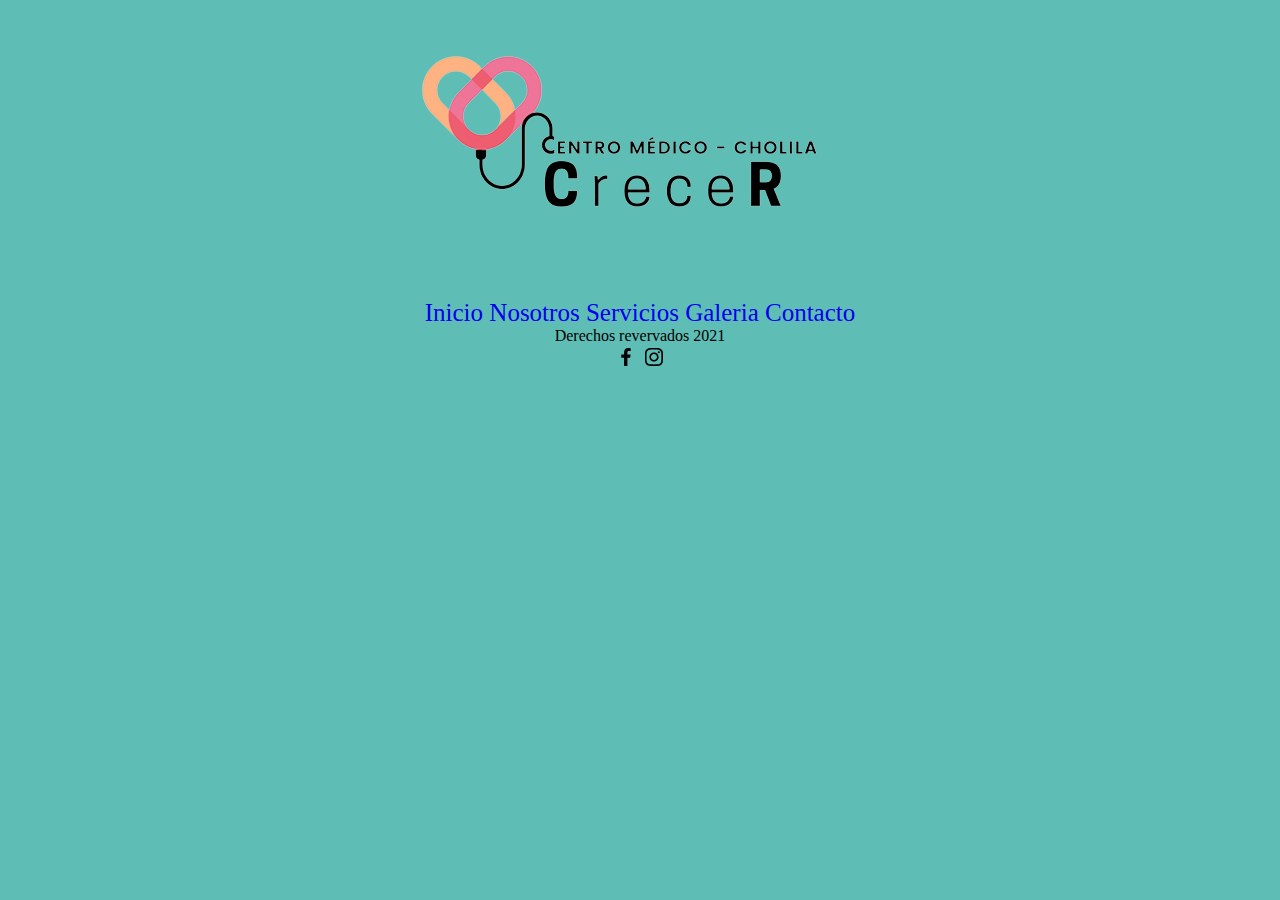
==== page/Contacto.html @ f248c6a3 "grabo mi primera version" ====
<!DOCTYPE html>
<html lang="en">
    <head>
        <meta charset="UTF-8">
        <meta http-equiv="X-UA-Compatible" content="IE=edge">
        <meta name="viewport" content="width=device-width, initial-scale=1.0">
        <title>Contacto</title>
        <link rel="stylesheet" href="../CSS/estilos.css">
    </head>
    </head>
    <body class="fondo">
        <header>
            <!--Navegacion Contacto-->
                <nav class="navegacion">
                    <img class="logo" src="../assets/img/Sin_título-1-removebg-preview.png"  alt="logo">
                    <a href="../Index.html">Inicio</a>
                    <a href="./Nosotros.html">Nosotros</a>
                    <a href="./Servicios.html">Servicios</a>
                    <a href="./Galeria.html">Galeria</a>
                    <a href="#">Contacto</a>
                    </nav>
        </header>       
            <main>

            </main>
            <footer class="footer" >
                <p >Derechos revervados 2021</p>
                <a href="https://m.facebook.com/profile.php?id=100083352640582&_rdr" target="_blank">
                    <img src="../assets/img/bxl-facebook.svg" alt="Logo de Facebook">
                    </a>
                    <a href="https://instagram.com/crecer.centromedico?igshid=NmE0MzVhZDY=" target="_blank">
                        <img src="../assets/img/bxl-instagram.svg" alt="Logo de Instagram">
                    </a>
            </footer>
    </body>
</html>
---- CSS/estilos.css ----
*
{
margin: 0%;
padding: 0%;
box-sizing:border-box;
}
@font-face { 
    font-family: "Mystery Quest"; 
    src: url("./fuentes/roboto.ttf"); 
} 

body
{
background-color:#5EBDB4;
}
/*sacar el subrallado*/
a:link, a:visited
{ text-decoration: none; 
}

/*calse de navegacion */
.navegacion{
    
    text-align:center;
    text-decoration: none;
    font-size: 25px;
    display: block;
    }
/*Calse de centar el logo*/
.logo
{
display: block;
margin:auto;
position:sticky;
}
/*clase imegen estatica*/


/*clase de footer*/
.footer
{
    text-align: center;
}
/*Parafo de principal */
.p{
    font-family: "Mystery Quest",regular;
    text-align: center;
}
/*clase titulos y sub titulos*/

h1
{
    font-family: "Mystery Quest",italic;
    text-align: center
}
h2
{
    font-family: "Mystery Quest",bolddltlic;
    text-align: center
}
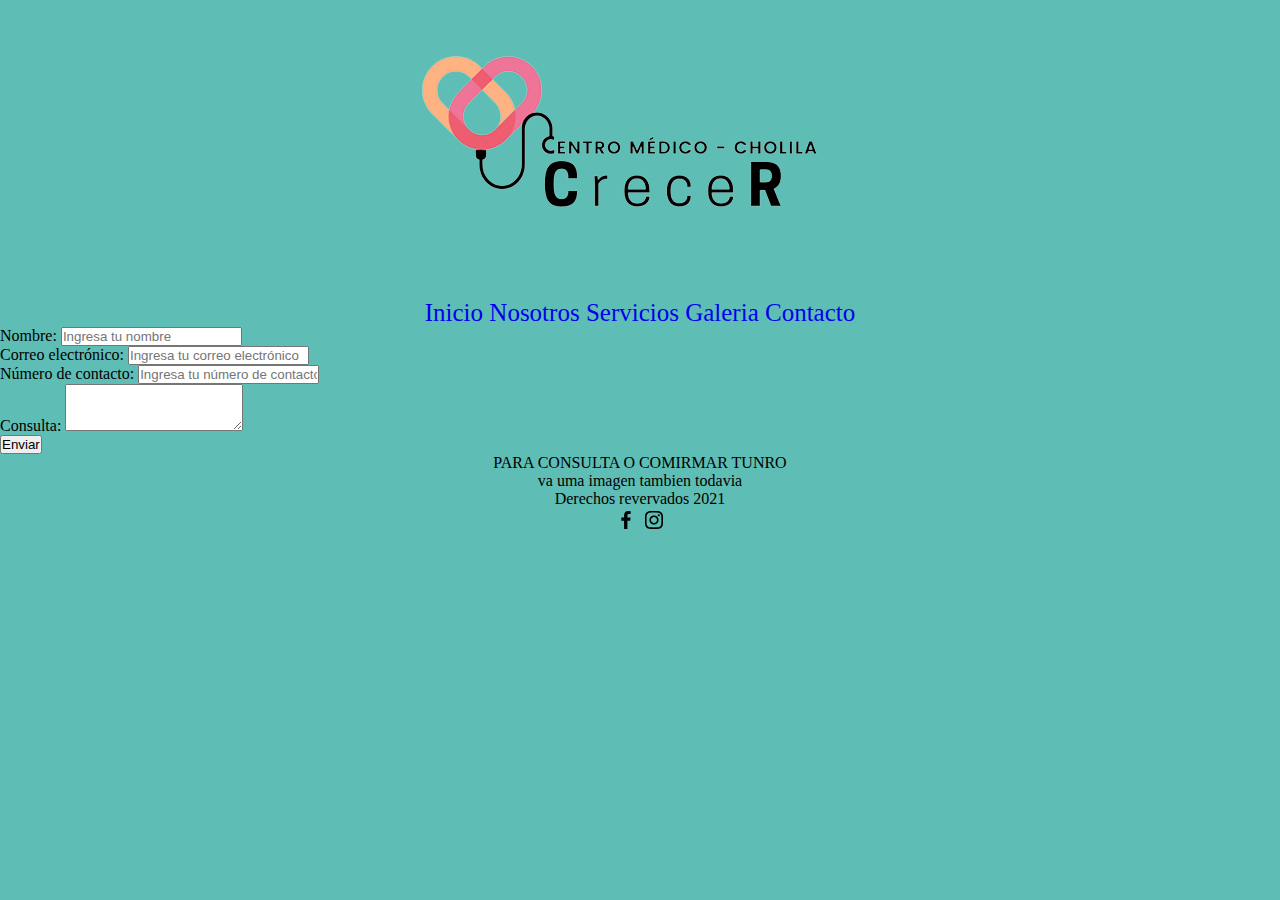
==== commit c49ed148: "grabo modificaciones en contacto y servicios" ====
--- a/page/Contacto.html
+++ b/page/Contacto.html
@@ -5,6 +5,7 @@
         <meta http-equiv="X-UA-Compatible" content="IE=edge">
         <meta name="viewport" content="width=device-width, initial-scale=1.0">
         <title>Contacto</title>
+        <link href="https://cdn.jsdelivr.net/npm/bootstrap@5.0.2/dist/css/bootstrap.min.css" rel="stylesheet" integrity="sha384-EVSTQN3/azprG1Anm3QDgpJLIm9Nao0Yz1ztcQTwFspd3yD65VohhpuuCOmLASjC" crossorigin="anonymous">
         <link rel="stylesheet" href="../CSS/estilos.css">
     </head>
     </head>
@@ -20,7 +21,38 @@
                     <a href="#">Contacto</a>
                     </nav>
         </header>       
-            <main>
+            <main class="container">
+                <section class="row">
+                    <div class="col md-6">
+                        <form>
+                                    
+                            <div class="form-group">
+                            <label for="nombre">Nombre:</label>
+                            <input type="text" class="form-control" id="nombre" placeholder="Ingresa tu nombre">
+                            </div>
+                            <div class="form-group">
+                            <label for="email">Correo electrónico:</label>
+                            <input type="email" class="form-control" id="email" placeholder="Ingresa tu correo electrónico">
+                            </div>
+                            <div class="form-group">
+                                <label for="telefono">Número de contacto:</label>
+                                <input type="tel" class="form-control" id="telefono" placeholder="Ingresa tu número de contacto">
+                                </div>
+                            <div class="form-group">
+                            <label for="mensaje">Consulta:</label>
+                            <textarea class="form-control" id="mensaje" rows="3"></textarea>
+                            </div>
+                        <button type="submit" class="btn btn-primary">Enviar</button>
+                        </form>
+
+                    </div>
+                    <div class="col md-6">
+                        <p class="p"> PARA CONSULTA  O COMIRMAR TUNRO <br>
+                            va uma imagen tambien todavia <br>
+                        </p>
+                    </div>
+
+                </section>
 
             </main>
             <footer class="footer" >
@@ -32,5 +64,6 @@
                         <img src="../assets/img/bxl-instagram.svg" alt="Logo de Instagram">
                     </a>
             </footer>
+            <script src="https://cdn.jsdelivr.net/npm/bootstrap@5.0.2/dist/js/bootstrap.bundle.min.js" integrity="sha384-MrcW6ZMFYlzcLA8Nl+NtUVF0sA7MsXsP1UyJoMp4YLEuNSfAP+JcXn/tWtIaxVXM" crossorigin="anonymous"></script>
     </body>
 </html>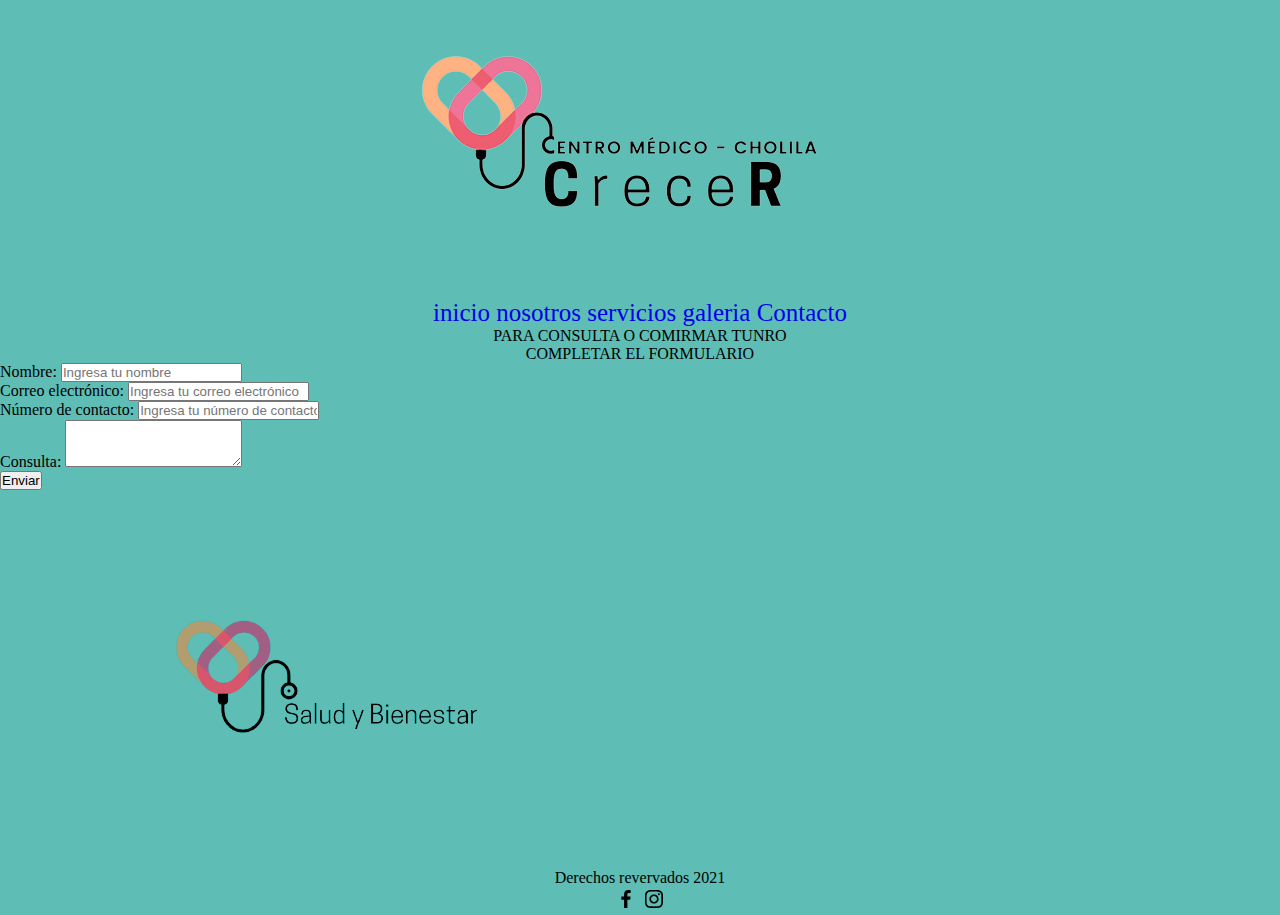
==== commit 075a93e1: "modificaciones 2 entrega" ====
--- a/page/Contacto.html
+++ b/page/Contacto.html
@@ -14,16 +14,19 @@
             <!--Navegacion Contacto-->
                 <nav class="navegacion">
                     <img class="logo" src="../assets/img/Sin_título-1-removebg-preview.png"  alt="logo">
-                    <a href="../Index.html">Inicio</a>
-                    <a href="./Nosotros.html">Nosotros</a>
-                    <a href="./Servicios.html">Servicios</a>
-                    <a href="./Galeria.html">Galeria</a>
+                    <a href="../Index.html">inicio</a>
+                    <a href="./Nosotros.html">nosotros</a>
+                    <a href="./Servicios.html">servicios</a>
+                    <a href="./Galeria.html">galeria</a>
                     <a href="#">Contacto</a>
                     </nav>
         </header>       
             <main class="container">
                 <section class="row">
                     <div class="col md-6">
+                        <p class="p"> PARA CONSULTA  O COMIRMAR TUNRO <br>
+                            COMPLETAR EL FORMULARIO <br>
+                        </p>
                         <form>
                                     
                             <div class="form-group">
@@ -47,8 +50,8 @@
 
                     </div>
                     <div class="col md-6">
-                        <p class="p"> PARA CONSULTA  O COMIRMAR TUNRO <br>
-                            va uma imagen tambien todavia <br>
+                      
+                            <img src="../assets/img/LOGO 2.png"class="card-img-top" alt="logo 2">
                         </p>
                     </div>
 
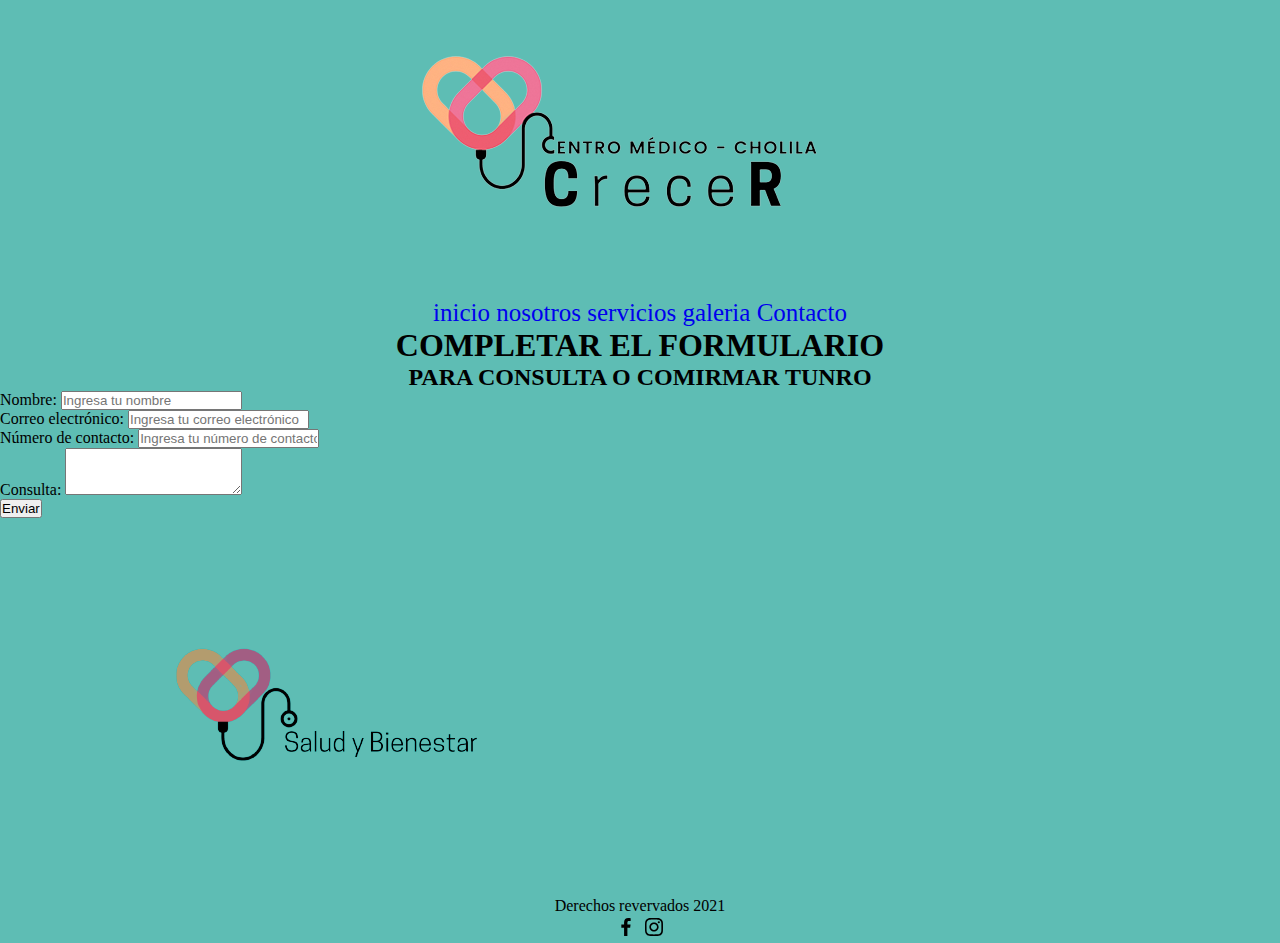
==== commit 4c9e3791: "preentrea3" ====
--- a/page/Contacto.html
+++ b/page/Contacto.html
@@ -4,9 +4,11 @@
         <meta charset="UTF-8">
         <meta http-equiv="X-UA-Compatible" content="IE=edge">
         <meta name="viewport" content="width=device-width, initial-scale=1.0">
-        <title>Contacto</title>
+        <meta name="description" content=" esta pagina esta destina a el uso del formulario para sacar turno o atender cosultas">
+        <meta name="keywords"  content=" centro medico , formlario , consulta , turnos ">
+        <title>Contacto-Centro Médico CreceR</title>
         <link href="https://cdn.jsdelivr.net/npm/bootstrap@5.0.2/dist/css/bootstrap.min.css" rel="stylesheet" integrity="sha384-EVSTQN3/azprG1Anm3QDgpJLIm9Nao0Yz1ztcQTwFspd3yD65VohhpuuCOmLASjC" crossorigin="anonymous">
-        <link rel="stylesheet" href="../CSS/estilos.css">
+        <link rel="stylesheet" href="../sccs/estilos.css">
     </head>
     </head>
     <body class="fondo">
@@ -23,10 +25,13 @@
         </header>       
             <main class="container">
                 <section class="row">
+                    <h1 class="p"> COMPLETAR EL FORMULARIO <br>
+                    </h1>
                     <div class="col md-6">
-                        <p class="p"> PARA CONSULTA  O COMIRMAR TUNRO <br>
-                            COMPLETAR EL FORMULARIO <br>
-                        </p>
+                        <h2 class="p"> PARA CONSULTA  O COMIRMAR TUNRO <br>
+                            
+                        </h2>
+
                         <form>
                                     
                             <div class="form-group">
@@ -50,7 +55,7 @@
 
                     </div>
                     <div class="col md-6">
-                      
+                    
                             <img src="../assets/img/LOGO 2.png"class="card-img-top" alt="logo 2">
                         </p>
                     </div>
--- a/sccs/estilos.css
+++ b/sccs/estilos.css
@@ -0,0 +1,55 @@
+/* variabbles*/
+* {
+  margin: 0%;
+  padding: 0%;
+  box-sizing: border-box;
+}
+
+body {
+  background-color: #5EBDB4;
+}
+
+/*sacar el subrallado*/
+a:link, a:visited {
+  text-decoration: none;
+}
+
+/*calse de navegacion */
+.navegacion {
+  text-align: center;
+  text-decoration: none;
+  font-size: 25px;
+  display: block;
+}
+
+/*Calse de centar el logo*/
+.logo {
+  display: block;
+  margin: auto;
+  position: sticky;
+}
+
+/*clase de footer*/
+.footer {
+  text-align: center;
+}
+
+/*Parafo de principal */
+.p {
+  font-family: "Mystery Quest", regular;
+  text-align: center;
+}
+
+@font-face {
+  font-family: "Mystery Quest";
+  src: url("./fuentes/roboto.ttf");
+}
+h1 {
+  font-family: "Mystery Quest", italic;
+  text-align: center;
+}
+
+h2 {
+  font-family: "Mystery Quest", bolddltlic;
+  text-align: center;
+}/*# sourceMappingURL=estilos.css.map */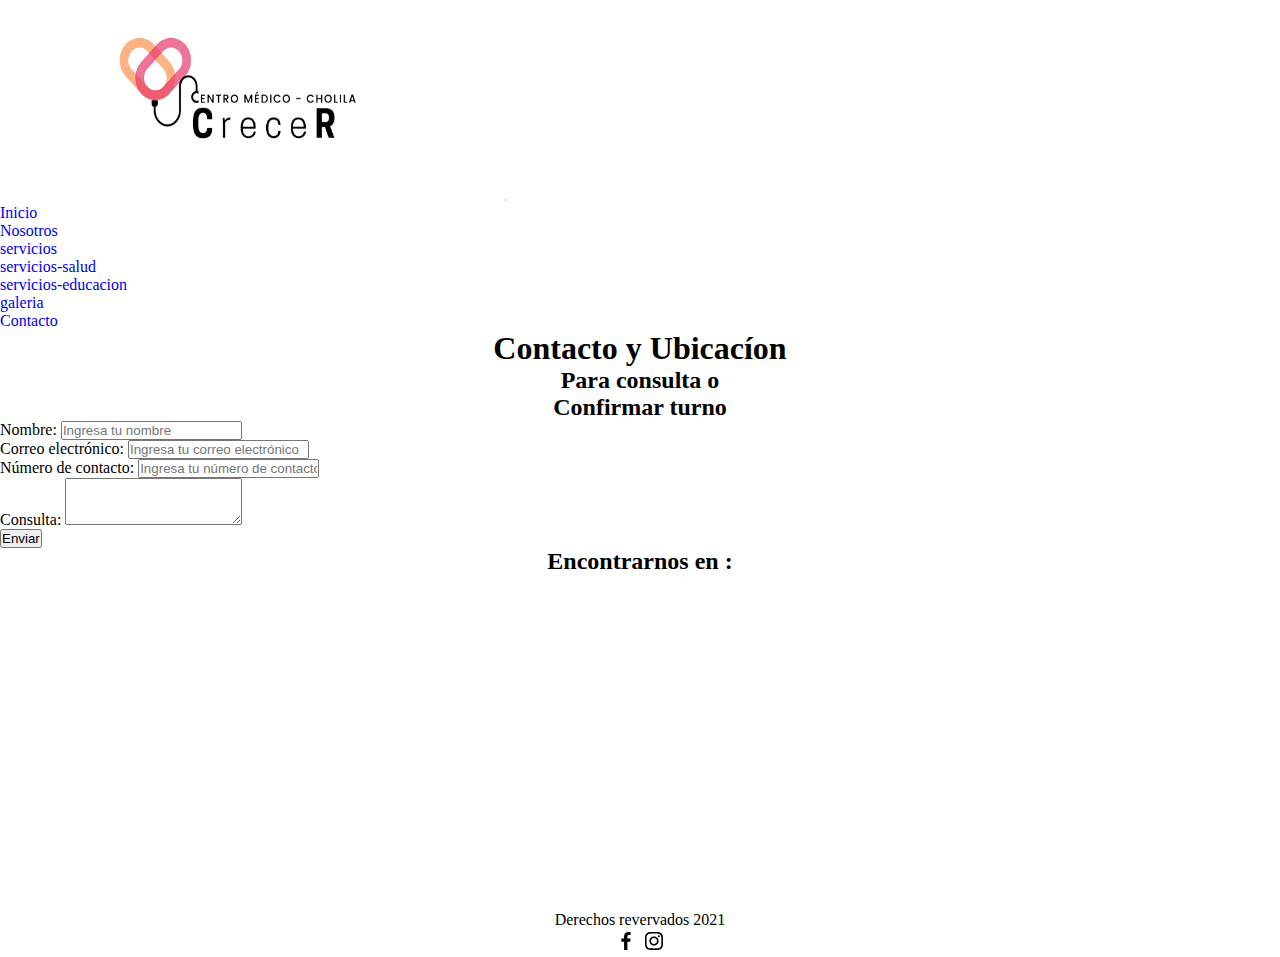
==== commit b017ea3d: "modificacion" ====
--- a/page/Contacto.html
+++ b/page/Contacto.html
@@ -8,27 +8,55 @@
         <meta name="keywords"  content=" centro medico , formlario , consulta , turnos ">
         <title>Contacto-Centro Médico CreceR</title>
         <link href="https://cdn.jsdelivr.net/npm/bootstrap@5.0.2/dist/css/bootstrap.min.css" rel="stylesheet" integrity="sha384-EVSTQN3/azprG1Anm3QDgpJLIm9Nao0Yz1ztcQTwFspd3yD65VohhpuuCOmLASjC" crossorigin="anonymous">
-        <link rel="stylesheet" href="../sccs/estilos.css">
+        <link rel="stylesheet" href="../sass/estilos.css">
     </head>
     </head>
     <body class="fondo">
-        <header>
-            <!--Navegacion Contacto-->
-                <nav class="navegacion">
-                    <img class="logo" src="../assets/img/Sin_título-1-removebg-preview.png"  alt="logo">
-                    <a href="../Index.html">inicio</a>
-                    <a href="./Nosotros.html">nosotros</a>
-                    <a href="./Servicios.html">servicios</a>
-                    <a href="./Galeria.html">galeria</a>
-                    <a href="#">Contacto</a>
-                    </nav>
-        </header>       
+        <header class="sticky-top">
+            <nav class="navbar slide navbar-expand-lg navbar-light colorNav ">
+                <div class="container-fluid">
+                        <a class="navbar-brand" href="../index.html">
+                            <img src="../assets/img/Sin_título-1-removebg-preview.png" alt="centro-medico" width="500" height="200">
+                        </a>
+                        <button class="navbar-toggler" type="button" data-bs-toggle="collapse" data-bs-target="#navbarSupportedContent" aria-controls="navbarSupportedContent" aria-expanded="false" aria-label="Toggle navigation">
+                        <span class="navbar-toggler-icon"></span>
+                        </button>
+                    <div class="collapse navbar-collapse" id="navbarSupportedContent">
+                        <ul class="navbar-nav me-auto mb-2 mb-lg-0 justify-content-around w-100">
+                                    <li class="nav-item">
+                                        <a class="nav-link active " aria-current="page" href="../index.html">Inicio</a>
+                                    </li>
+                                <li class="nav-item">
+                                    <a class="nav-link " href="./nosotros.html">Nosotros</a>
+                                </li>
+                                <li class="nav-item dropdown">
+                                    <a class="nav-link dropdown-toggle " href="#" id="navbarDropdown" role="button" data-bs-toggle="dropdown" aria-expanded="false">
+                                        servicios
+                                    </a>
+                                    <ul class="dropdown-menu" aria-labelledby="navbarDropdown">
+                                        <li><a class="dropdown-item" href="./servicios-salud.html">servicios-salud</a></li>
+                                        <li><a class="dropdown-item" href="#">servicios-educacion</a></li>
+                                    </ul>
+                                </li>
+                                <li class="nav-item">
+                                    <a class="nav-link " href="./galeria.html">galeria</a>
+                                </li> 
+                                <li class="nav-item">
+                                    <a class="nav-link" href="#">Contacto</a>
+                                </li>
+                        </ul>
+                    </div>
+                </div>
+        </nav>
+    </header> 
             <main class="container">
                 <section class="row">
-                    <h1 class="p"> COMPLETAR EL FORMULARIO <br>
+                    <h1 class="p"> Contacto y Ubicacíon <br>
                     </h1>
-                    <div class="col md-6">
-                        <h2 class="p"> PARA CONSULTA  O COMIRMAR TUNRO <br>
+                    <div class="col col-md-6">
+                        <h2 class="p"> 
+                            Para consulta o <br>
+                            Confirmar turno <br>
                             
                         </h2>
 
@@ -54,10 +82,11 @@
                         </form>
 
                     </div>
-                    <div class="col md-6">
-                    
-                            <img src="../assets/img/LOGO 2.png"class="card-img-top" alt="logo 2">
-                        </p>
+                    <div class="col col-md-6">
+                        <h2 class="p"> Encontrarnos en :</h2>
+                        <br>
+                        <br>
+                        <iframe style="margin: 0 auto; display: block; border: 3px ; border-radius: 10px 10px 10px 10px; padding: 10px;" src="https://www.google.com/maps/embed?pb=!1m18!1m12!1m3!1d2941.3505030526917!2d-71.43842409999999!3d-42.5053589!2m3!1f0!2f0!3f0!3m2!1i1024!2i768!4f13.1!3m3!1m2!1s0x961c693a7fe40971%3A0x47fdd3448e176062!2sCentro%20m%C3%A9dico-%20CreceR-%20Cholila!5e0!3m2!1ses-419!2sar!4v1676918348643!5m2!1ses-419!2sar" width="600" height="300" style="border:0;" allowfullscreen="" loading="lazy" referrerpolicy="no-referrer-when-downgrade"></iframe>
                     </div>
 
                 </section>
--- a/sass/estilos.css
+++ b/sass/estilos.css
@@ -0,0 +1,53 @@
+/* variabbles*/
+* {
+  margin: 0%;
+  padding: 0%;
+  box-sizing: border-box;
+}
+
+
+
+/*sacar el subrallado*/
+a:link, a:visited {
+  text-decoration: none;
+}
+
+/*calse de navegacion */
+.navegacion {
+  text-align: center;
+  text-decoration: none;
+  font-size: 25px;
+  display: block;
+}
+
+/*Calse de centar el logo*/
+.logo {
+  display: block;
+  margin: auto;
+  position: sticky;
+}
+
+/*clase de footer*/
+.footer {
+  text-align: center;
+}
+
+/*Parafo de principal */
+.p {
+  font-family: "Mystery Quest", regular;
+  text-align: center;
+}
+
+@font-face {
+  font-family: "Mystery Quest";
+  src: url("./fuentes/roboto.ttf");
+}
+h1 {
+  font-family: "Mystery Quest", italic;
+  text-align: center;
+}
+
+h2 {
+  font-family: "Mystery Quest", bolddltlic;
+  text-align: center;
+}/*# sourceMappingURL=estilos.css.map */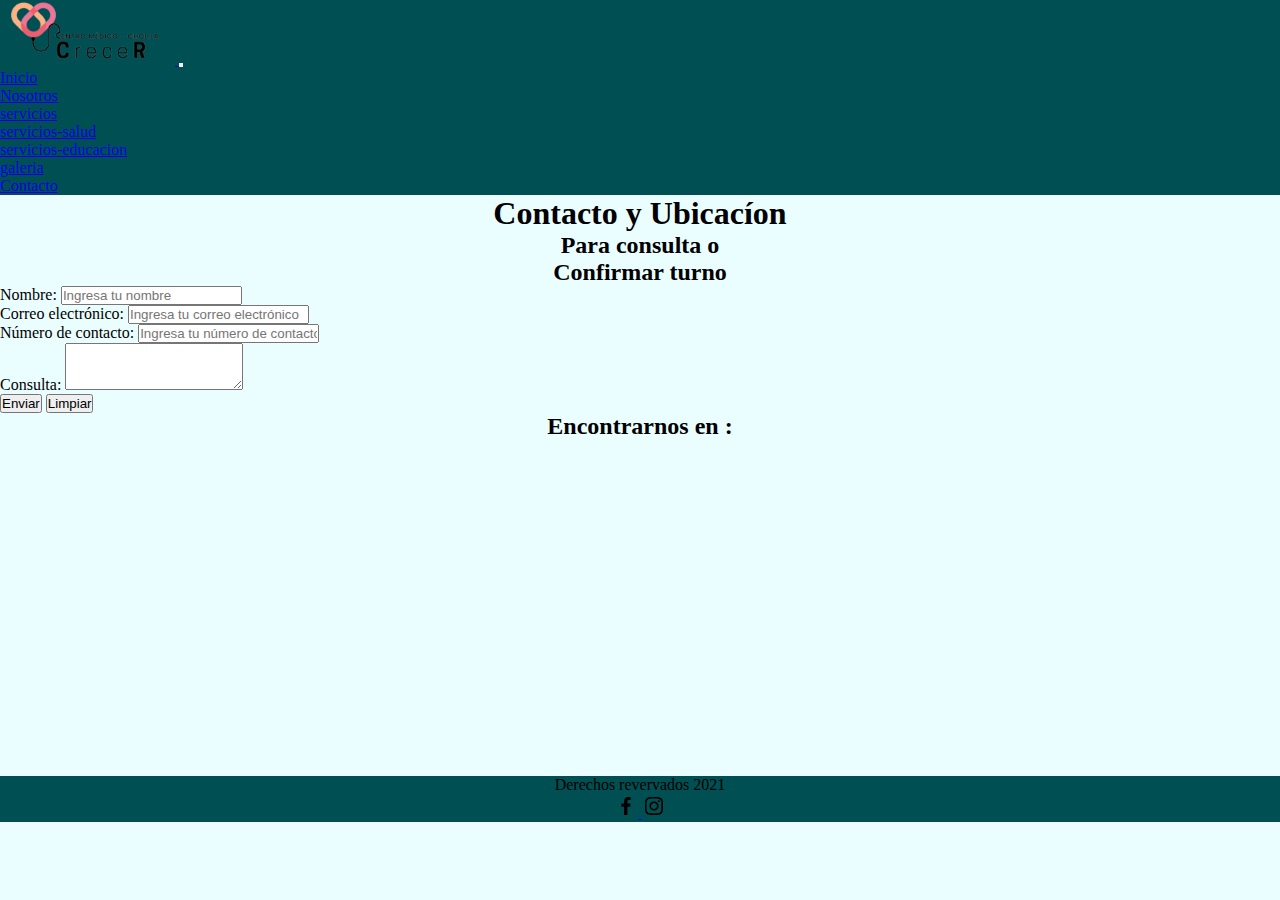
==== commit 4c34f201: "modificacion final" ====
--- a/page/Contacto.html
+++ b/page/Contacto.html
@@ -6,55 +6,61 @@
         <meta name="viewport" content="width=device-width, initial-scale=1.0">
         <meta name="description" content=" esta pagina esta destina a el uso del formulario para sacar turno o atender cosultas">
         <meta name="keywords"  content=" centro medico , formlario , consulta , turnos ">
+        <link rel="apple-touch-icon" sizes="180x180" href="/apple-touch-icon.png">
+        <link rel="icon" type="image/png" sizes="32x32" href="../assets/img/favicon-32x32.png">
+        <link rel="icon" type="image/png" sizes="16x16" href="../assets/img/favicon-16x16.png">
+        <link rel="manifest" href="/site.webmanifest">
         <title>Contacto-Centro Médico CreceR</title>
+        <link rel="stylesheet" href="https://cdnjs.cloudflare.com/ajax/libs/animate.css/4.1.1/animate.min.css">
         <link href="https://cdn.jsdelivr.net/npm/bootstrap@5.0.2/dist/css/bootstrap.min.css" rel="stylesheet" integrity="sha384-EVSTQN3/azprG1Anm3QDgpJLIm9Nao0Yz1ztcQTwFspd3yD65VohhpuuCOmLASjC" crossorigin="anonymous">
         <link rel="stylesheet" href="../sass/estilos.css">
     </head>
     </head>
-    <body class="fondo">
-        <header class="sticky-top">
+    <body class="colorfondo-main">
+        <header class="sticky-top color-fondo-header-footer">
             <nav class="navbar slide navbar-expand-lg navbar-light colorNav ">
                 <div class="container-fluid">
                         <a class="navbar-brand" href="../index.html">
-                            <img src="../assets/img/Sin_título-1-removebg-preview.png" alt="centro-medico" width="500" height="200">
+                            <img src="../assets/img/logo.png" alt="centro-medico"width="175">
                         </a>
                         <button class="navbar-toggler" type="button" data-bs-toggle="collapse" data-bs-target="#navbarSupportedContent" aria-controls="navbarSupportedContent" aria-expanded="false" aria-label="Toggle navigation">
                         <span class="navbar-toggler-icon"></span>
                         </button>
                     <div class="collapse navbar-collapse" id="navbarSupportedContent">
-                        <ul class="navbar-nav me-auto mb-2 mb-lg-0 justify-content-around w-100">
+                        <ul class="navbar-nav me-auto mb-2 mb-lg-0 justify-content-between w-100">
                                     <li class="nav-item">
-                                        <a class="nav-link active " aria-current="page" href="../index.html">Inicio</a>
+                                        <a class="nav-link text-white" aria-current="page" href="../index.html">Inicio</a>
                                     </li>
                                 <li class="nav-item">
-                                    <a class="nav-link " href="./nosotros.html">Nosotros</a>
+                                    <a class="nav-link text-white " href="./nosotros.html">Nosotros</a>
                                 </li>
                                 <li class="nav-item dropdown">
-                                    <a class="nav-link dropdown-toggle " href="#" id="navbarDropdown" role="button" data-bs-toggle="dropdown" aria-expanded="false">
+                                    <a class="nav-link dropdown-toggle text-white " href="#" id="navbarDropdown" role="button" data-bs-toggle="dropdown" aria-expanded="false">
                                         servicios
                                     </a>
                                     <ul class="dropdown-menu" aria-labelledby="navbarDropdown">
                                         <li><a class="dropdown-item" href="./servicios-salud.html">servicios-salud</a></li>
-                                        <li><a class="dropdown-item" href="#">servicios-educacion</a></li>
+                                        <li><a class="dropdown-item" href="./error404.html">servicios-educacion</a></li>
                                     </ul>
                                 </li>
                                 <li class="nav-item">
-                                    <a class="nav-link " href="./galeria.html">galeria</a>
+                                    <a class="nav-link text-white " href="./galeria.html">galeria</a>
                                 </li> 
                                 <li class="nav-item">
-                                    <a class="nav-link" href="#">Contacto</a>
+                                    <a class="nav-link text-white" href="#">Contacto</a>
                                 </li>
                         </ul>
                     </div>
                 </div>
         </nav>
     </header> 
-            <main class="container">
-                <section class="row">
-                    <h1 class="p"> Contacto y Ubicacíon <br>
+            <main class=" container ">
+                <section class="row  ">
+                    <h1 class="animate__animated animate__fadeInDown animate__slower  mt-2">
+                        Contacto y Ubicacíon <br>
                     </h1>
                     <div class="col col-md-6">
-                        <h2 class="p"> 
+                        <h2 class="p animate__animated animate__fadeInDown animate__slower  mt-2"> 
                             Para consulta o <br>
                             Confirmar turno <br>
                             
@@ -64,26 +70,29 @@
                                     
                             <div class="form-group">
                             <label for="nombre">Nombre:</label>
-                            <input type="text" class="form-control" id="nombre" placeholder="Ingresa tu nombre">
+                            <input type="text" class="form-control" id="nombre" required placeholder="Ingresa tu nombre">
                             </div>
                             <div class="form-group">
                             <label for="email">Correo electrónico:</label>
-                            <input type="email" class="form-control" id="email" placeholder="Ingresa tu correo electrónico">
+                            <input type="email" class="form-control" id="email"required placeholder="Ingresa tu correo electrónico">
                             </div>
                             <div class="form-group">
                                 <label for="telefono">Número de contacto:</label>
-                                <input type="tel" class="form-control" id="telefono" placeholder="Ingresa tu número de contacto">
+                                <input type="tel" class="form-control" id="telefono"required placeholder="Ingresa tu número de contacto">
                                 </div>
                             <div class="form-group">
                             <label for="mensaje">Consulta:</label>
                             <textarea class="form-control" id="mensaje" rows="3"></textarea>
                             </div>
-                        <button type="submit" class="btn btn-primary">Enviar</button>
+                        <button type="submit" class="btn btn-outline-primary">Enviar</button>
+                        <button type="submit" class="btn btn-outline-primary">Limpiar</button>
                         </form>
 
                     </div>
-                    <div class="col col-md-6">
-                        <h2 class="p"> Encontrarnos en :</h2>
+                    <div class="col col-md-6 ">
+                        <h2 class="p animate__animated animate__fadeInDown animate__slower  mt-2"> 
+                            Encontrarnos en :
+                        </h2>
                         <br>
                         <br>
                         <iframe style="margin: 0 auto; display: block; border: 3px ; border-radius: 10px 10px 10px 10px; padding: 10px;" src="https://www.google.com/maps/embed?pb=!1m18!1m12!1m3!1d2941.3505030526917!2d-71.43842409999999!3d-42.5053589!2m3!1f0!2f0!3f0!3m2!1i1024!2i768!4f13.1!3m3!1m2!1s0x961c693a7fe40971%3A0x47fdd3448e176062!2sCentro%20m%C3%A9dico-%20CreceR-%20Cholila!5e0!3m2!1ses-419!2sar!4v1676918348643!5m2!1ses-419!2sar" width="600" height="300" style="border:0;" allowfullscreen="" loading="lazy" referrerpolicy="no-referrer-when-downgrade"></iframe>
@@ -92,7 +101,7 @@
                 </section>
 
             </main>
-            <footer class="footer" >
+            <footer class="footer color-fondo-header-footer text-white" >
                 <p >Derechos revervados 2021</p>
                 <a href="https://m.facebook.com/profile.php?id=100083352640582&_rdr" target="_blank">
                     <img src="../assets/img/bxl-facebook.svg" alt="Logo de Facebook">
--- a/sass/estilos.css
+++ b/sass/estilos.css
@@ -1,35 +1,8 @@
-/* variabbles*/
+/* creacion de variables*/
 * {
   margin: 0%;
   padding: 0%;
   box-sizing: border-box;
-}
-
-
-
-/*sacar el subrallado*/
-a:link, a:visited {
-  text-decoration: none;
-}
-
-/*calse de navegacion */
-.navegacion {
-  text-align: center;
-  text-decoration: none;
-  font-size: 25px;
-  display: block;
-}
-
-/*Calse de centar el logo*/
-.logo {
-  display: block;
-  margin: auto;
-  position: sticky;
-}
-
-/*clase de footer*/
-.footer {
-  text-align: center;
 }
 
 /*Parafo de principal */
@@ -42,6 +15,7 @@
   font-family: "Mystery Quest";
   src: url("./fuentes/roboto.ttf");
 }
+/*clase titulos y sub titulos*/
 h1 {
   font-family: "Mystery Quest", italic;
   text-align: center;
@@ -50,4 +24,115 @@
 h2 {
   font-family: "Mystery Quest", bolddltlic;
   text-align: center;
+}
+
+/*clase de footer*/
+.footer {
+  text-align: center;
+}
+
+.color-fondo-header-footer {
+  background-color: #004F52;
+}
+
+.colorfondo-main {
+  background-color: #EBFEFF;
+}
+
+.galeria {
+  width: 100%;
+}
+.galeria .carousel-item {
+  height: 70vh;
+}
+.galeria .carousel-item .carousel-item img {
+  height: 100%;
+  -o-object-fit: cover;
+     object-fit: cover;
+}
+
+h1 {
+  text-align: justify-texto;
+}
+
+/*cuando es un celular */
+@media screen and (max-width: 768px) {
+  .galeria {
+    width: 100%;
+    height: 80vh;
+    display: flex;
+    align-items: center;
+  }
+  .icon {
+    font-size: 1.5rem;
+  }
+  .piePagina {
+    height: 3rem;
+  }
+  /*nosotros*/
+  .col-info {
+    width: 100%;
+    height: 100%;
+    padding: 1rem;
+  }
+  .parrafoNosotros {
+    font-size: 1.2rem;
+    line-height: 2;
+  }
+  .titulo {
+    font-size: 2.5rem;
+    text-align: center;
+  }
+  .titulo span {
+    display: inline;
+  }
+  .ocultar {
+    display: none;
+  }
+  /* pagina contacto*/
+  .contenedorMain {
+    padding: 20px;
+  }
+  .contact-box {
+    grid-template-columns: 1fr;
+  }
+  .left {
+    background-size: cover;
+    height: 100%;
+  }
+  .right {
+    padding: 25px 20px;
+  }
+}
+/*cuando es celular pero horizontal*/
+@media screen and (max-width: 1000px) and (orientation: landscape) {
+  h1 {
+    font-size: 1.2rem;
+  }
+  .galeria {
+    display: flex;
+    justify-content: center;
+  }
+  .carousel-item {
+    width: 100%;
+    height: 55vh;
+  }
+  .carousel-item img {
+    width: 100%;
+    height: 100%;
+    -o-object-fit: cover;
+       object-fit: cover;
+  }
+  .icon {
+    font-size: 1.5rem;
+  }
+  .piePagina {
+    height: 3rem;
+  }
+}
+.blur {
+  background-position: center center;
+  background-repeat: no-repeat;
+  background-size: cover;
+  filter: blur(5px);
 }/*# sourceMappingURL=estilos.css.map */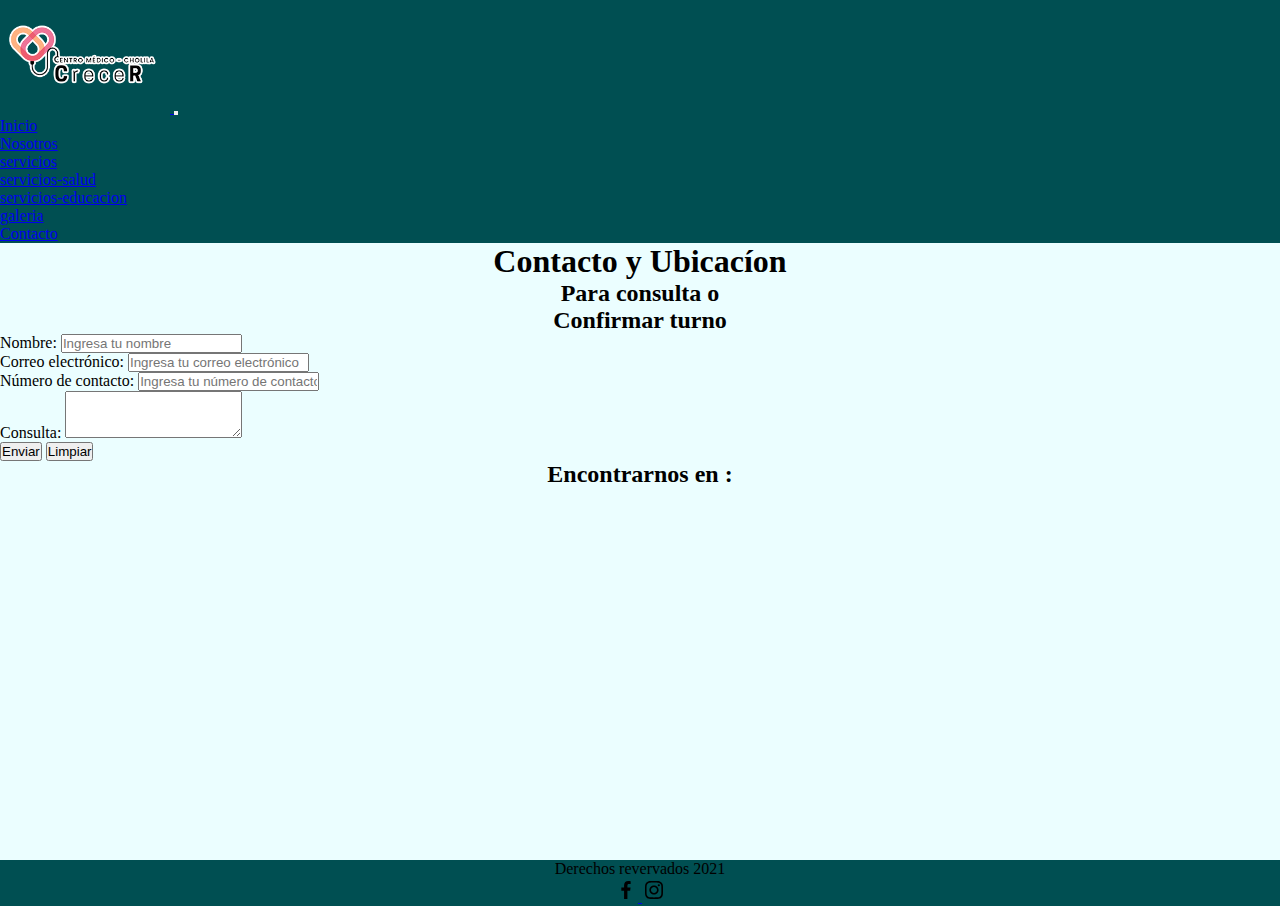
==== commit cb08f314: "modificacion final" ====
--- a/page/Contacto.html
+++ b/page/Contacto.html
@@ -21,7 +21,7 @@
             <nav class="navbar slide navbar-expand-lg navbar-light colorNav ">
                 <div class="container-fluid">
                         <a class="navbar-brand" href="../index.html">
-                            <img src="../assets/img/logo.png" alt="centro-medico"width="175">
+                            <img src="../assets/img/Crecer.png" alt="centro-medico"width="170">
                         </a>
                         <button class="navbar-toggler" type="button" data-bs-toggle="collapse" data-bs-target="#navbarSupportedContent" aria-controls="navbarSupportedContent" aria-expanded="false" aria-label="Toggle navigation">
                         <span class="navbar-toggler-icon"></span>
@@ -66,7 +66,7 @@
                             
                         </h2>
 
-                        <form>
+                        <form action="./error404.html">
                                     
                             <div class="form-group">
                             <label for="nombre">Nombre:</label>
@@ -84,7 +84,7 @@
                             <label for="mensaje">Consulta:</label>
                             <textarea class="form-control" id="mensaje" rows="3"></textarea>
                             </div>
-                        <button type="submit" class="btn btn-outline-primary">Enviar</button>
+                        <button type="submit" class="btn btn-outline-primary"><href="./galeria.html">Enviar</button>
                         <button type="submit" class="btn btn-outline-primary">Limpiar</button>
                         </form>
 
@@ -101,6 +101,8 @@
                 </section>
 
             </main>
+            <br>
+            <br>
             <footer class="footer color-fondo-header-footer text-white" >
                 <p >Derechos revervados 2021</p>
                 <a href="https://m.facebook.com/profile.php?id=100083352640582&_rdr" target="_blank">
--- a/sass/estilos.css
+++ b/sass/estilos.css
@@ -129,10 +129,4 @@
   .piePagina {
     height: 3rem;
   }
-}
-.blur {
-  background-position: center center;
-  background-repeat: no-repeat;
-  background-size: cover;
-  filter: blur(5px);
 }/*# sourceMappingURL=estilos.css.map */